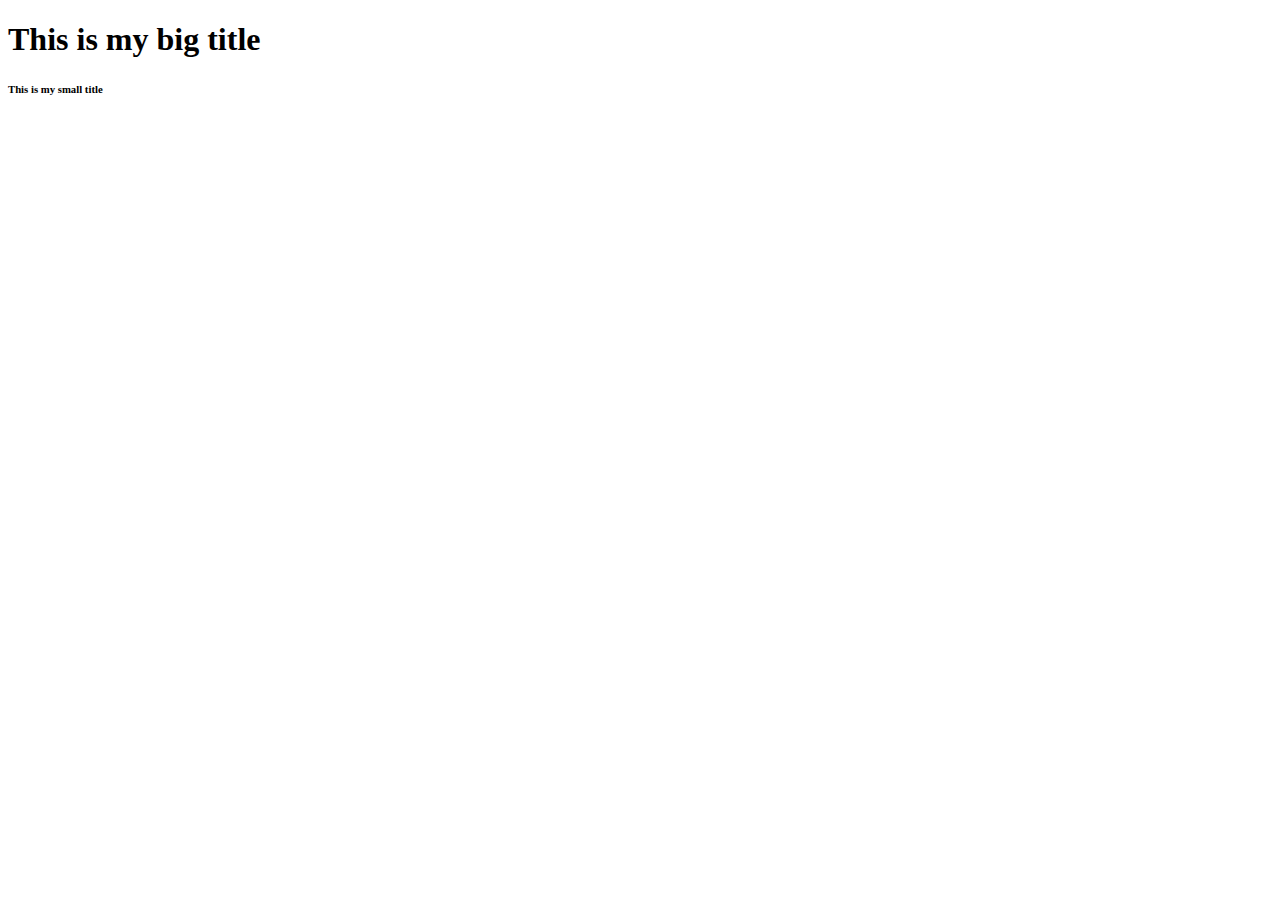
==== index.html @ 510eeaaf "kakao index" ====
<!DOCTYPE html>
<html>
  <head>
    <meta charset="utf-8" />
    <meta name="author" content="flareon" />
    <meta name="description" content="Welcome to my Kakao Clone" />
    <title>
      This is my title
    </title>
  </head>

  <body>
    <h1>This is my big title</h1>
    <h6>This is my small title</h6>
  </body>
</html>
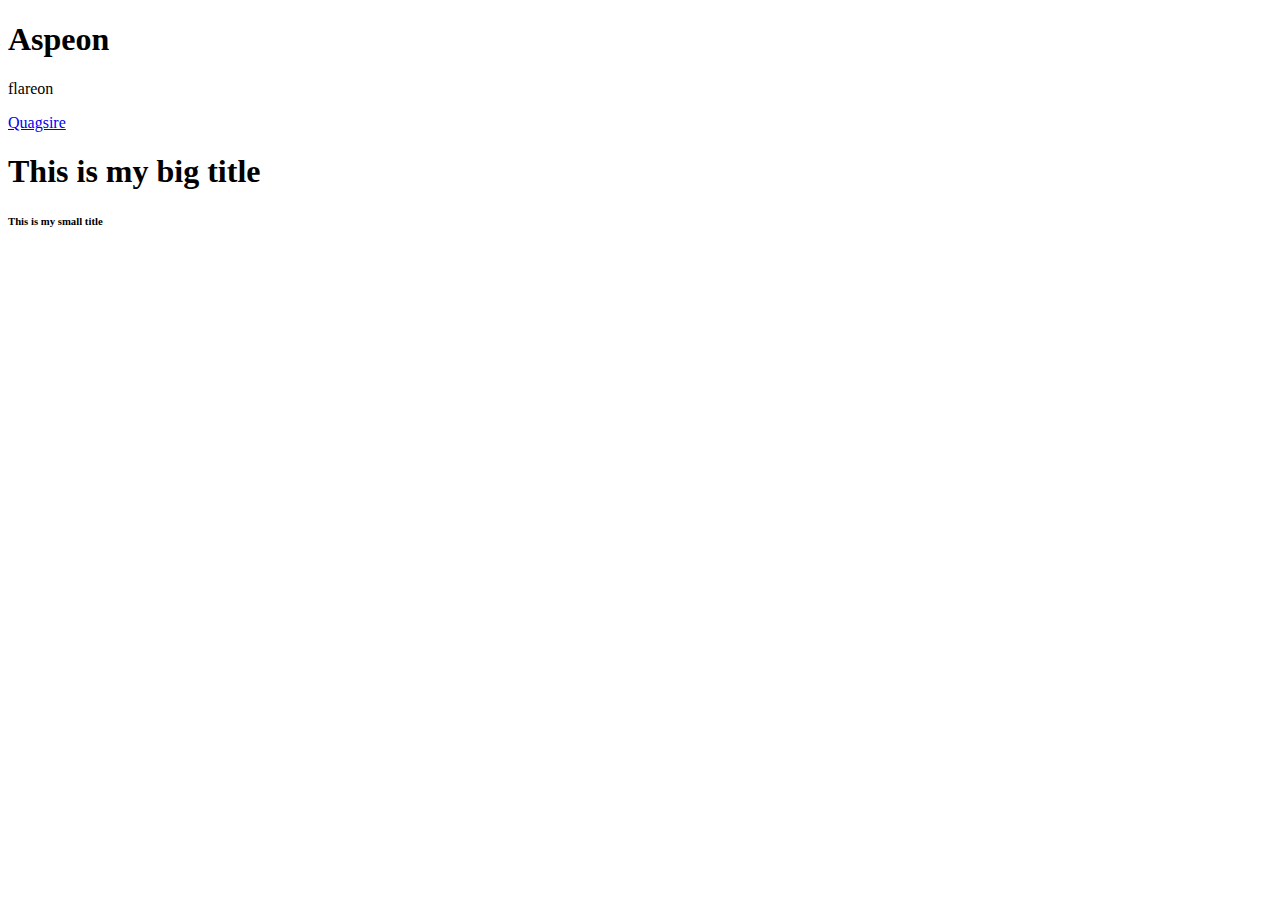
==== commit 2cfea064: "Css box-model" ====
--- a/index.html
+++ b/index.html
@@ -7,9 +7,21 @@
     <title>
       This is my title
     </title>
+    <link href="style.css" rel="stylesheet" />
   </head>
 
   <body>
+    <div>
+      <header id="headerNumberOne" class="defaultHeader"></header>
+    </div>
+
+    <div>
+      <header id="differentHeader" class="defaultHeader"></header>
+    </div>
+
+    <h1>Aspeon</h1>
+    <p>flareon</p>
+    <a href="https://"> Quagsire</a>
     <h1>This is my big title</h1>
     <h6>This is my small title</h6>
   </body>
--- a/style.css
+++ b/style.css
@@ -0,0 +1,3 @@
+h1 {
+  property-name: value;
+}
